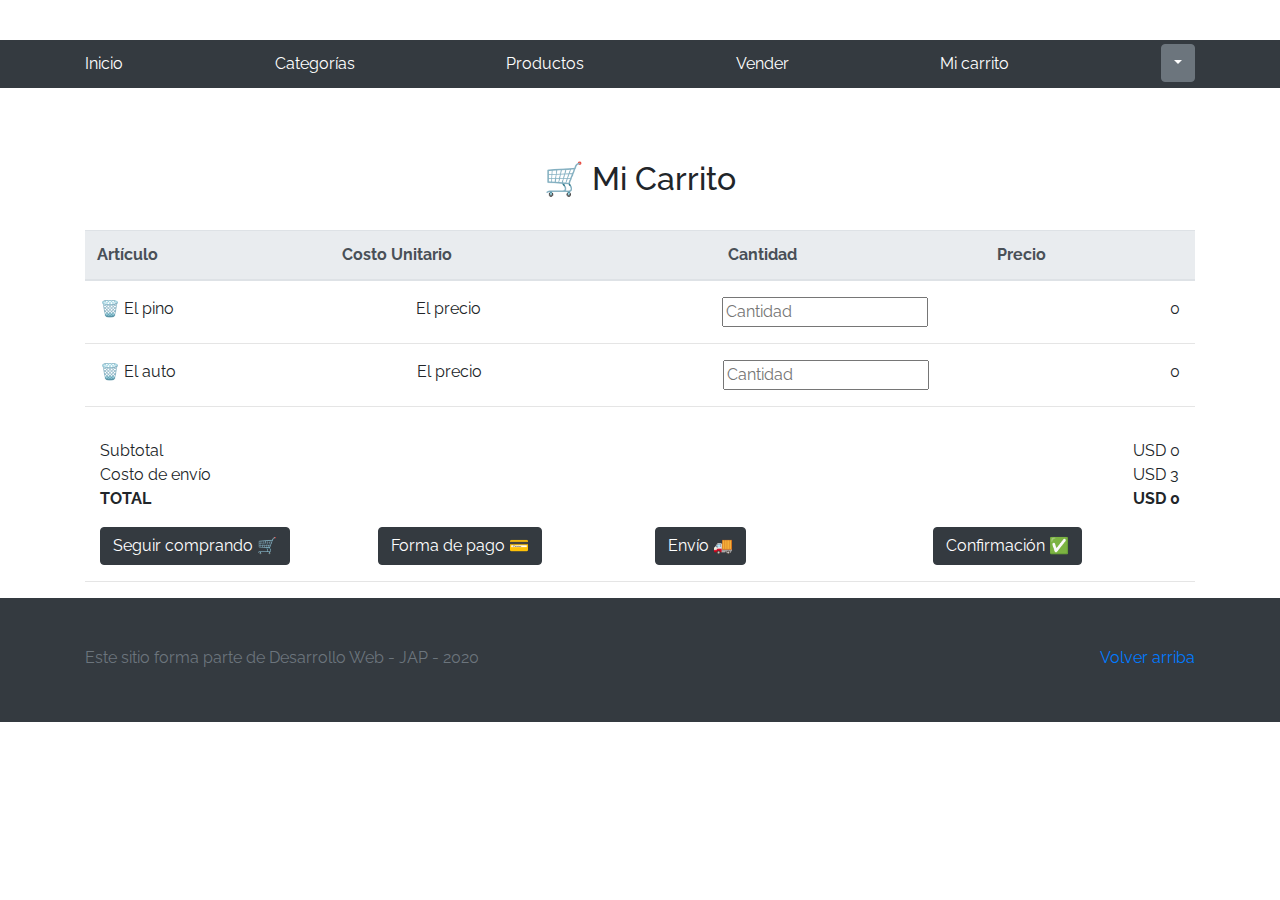
==== cart.html @ 9a695757 "Json carrito" ====
<!DOCTYPE html>
<!-- saved from url=(0049)https://getbootstrap.com/docs/4.3/examples/album/ -->
<html lang="en">

<head>
    <meta http-equiv="Content-Type" content="text/html; charset=UTF-8">

    <meta name="viewport" content="width=device-width, initial-scale=1, shrink-to-fit=no">
    <meta name="description" content="">
    <title>eMercado - Todo lo que busques está aquí</title>

    <link rel="canonical" href="https://getbootstrap.com/docs/4.3/examples/album/">
    <link href="https://fonts.googleapis.com/css?family=Raleway:300,300i,400,400i,700,700i,900,900i" rel="stylesheet">

    <style>
        .bd-placeholder-img {
            font-size: 1.125rem;
            text-anchor: middle;
            -webkit-user-select: none;
            -moz-user-select: none;
            -ms-user-select: none;
            user-select: none;
        }
        
        @media (min-width: 768px) {
            .bd-placeholder-img-lg {
                font-size: 3.5rem;
            }
        }
    </style>
    <link href="css/bootstrap.min.css" rel="stylesheet">
    <link href="css/styles.css" rel="stylesheet">
    <link href="css/dropzone.css" rel="stylesheet">
</head>

<body>
    <nav class="site-header sticky-top py-1 bg-dark">
        <div class="container d-flex flex-column flex-md-row justify-content-between">
            <a class="py-2 d-none d-md-inline-block" href="index.html">Inicio</a>
            <a class="py-2 d-none d-md-inline-block" href="categories.html">Categorías</a>
            <a class="py-2 d-none d-md-inline-block" href="products.html">Productos</a>
            <a class="py-2 d-none d-md-inline-block" href="sell.html">Vender</a>
            <a class="py-2 d-none d-md-inline-block" href="cart.html">Mi carrito</a>
            <div class="dropdown">
                <button class="btn btn-secondary dropdown-toggle" type="button" id="recordar" data-toggle="dropdown" aria-haspopup="true" aria-expanded="false"></button>
                <div class="dropdown-menu" aria-labelledby="dropdownMenuButton">
                    <a class="dropdown-item" href="my-profile.html">Ver perfil</a>
                    <a class="dropdown-item" href="cart.html">Carrito</a>
                    <a class="dropdown-item" href="index.html" onclick="cerrarSesion()">Cerrar sesión</a>
                </div>
            </div>
        </div>
    </nav>

    <div class="container mt-5">
        <div class="text-center p-4">
            <h2>🛒 Mi Carrito</h2>
        </div>

        <!--TABLA-->
        <table class="table">
            <thead class="thead-light">
                <tr>
                    <th scope="col">Artículo</th>
                    <th scope="col">Costo Unitario</th>
                    <th scope="col">Cantidad</th>
                    <th scope="col">Precio</th>
                </tr>
            </thead>
        </table>
        <!--Primera línea-->
        <div class="container d-flex flex-column flex-md-row justify-content-between">
            <div id="asdf">🗑️ El pino </div>
            <div id="asdfa">El precio</div>
            <input placeholder="Cantidad" type="number" id="selector" onchange="cartt()" min="0">
            <div id="carro">0</div>
        </div>
        <hr class="my-3">
        <!--Segunda línea-->
        <div class="container d-flex flex-column flex-md-row justify-content-between">
            <div id="asdf">🗑️ El auto</div>
            <div id="asdfa">El precio</div>
            <input placeholder="Cantidad" type="number" id="selector1" onchange="cartt1()" min="0">
            <div id="carro1">0</div>
        </div>
        <hr class="my-3">
        <div id="cart"></div>
        <div class="container d-flex flex-column flex-md-row justify-content-between">
            <div class="my-3">
                <div>Subtotal</div>
                <div>Costo de envío</div>
                <div style="font-weight: bold">TOTAL</div>
            </div>
            <div class="my-3">
                <div id="subtotal" onchange="cartt2()">USD 0</div>
                <div id="costoEnvio">USD 3</div>
                <div style="font-weight: bold" id="total">USD 0</div>
            </div>
        </div>













        <!--BOTONES-->
        <div class="container">
            <div class="row">
                <div class="col">
                    <button type="button" class="btn btn-dark">Seguir comprando &#128722</button>
                </div>
                <div class="col">
                    <button type="button" class="btn btn-dark">Forma de pago &#128179</button>
                </div>
                <div class="col">
                    <button type="button" class="btn btn-dark">Envío &#x1F69A</button>
                </div>
                <div class="col">
                    <button type="button" class="btn btn-dark">Confirmación &#9989</button>
                </div>
            </div>
        </div>
        <hr class="my-3">
    </div>

    <footer class="text-muted bg-dark">
        <div class="container">
            <p class="float-right">
                <a href="#">Volver arriba</a>
            </p>
            <p>Este sitio forma parte de Desarrollo Web - JAP - 2020</p>
        </div>
    </footer>

    <div class="container p-5">
    </div>
    <div id="spinner-wrapper">
        <div class="lds-ring">
            <div></div>
            <div></div>
            <div></div>
            <div></div>
        </div>
    </div>
    <script src="js/jquery-3.4.1.min.js"></script>
    <script src="js/bootstrap.bundle.min.js"></script>
    <script src="js/dropzone.js"></script>
    <script src="js/init.js"></script>
    <script src="js/cart.js"></script>
</body>

</html>
---- css/styles.css ----
.jumbotron,
.card-body,
.container,
.site-header {
    font-family: 'Raleway', serif !important;
}

.jumbotron .display-4 {
    font-weight: bold;
}

.jumbotron {
    height: 65vh;
    padding: 5em inherit;
    background-color: #53C0FB;
    background: url('../img/cover_back.png');
    background-size: cover;
    background-position: center;
    background-repeat: no-repeat;
    color: black;
    font-weight: bold;
}

@media (min-width: 768px) {
    .jumbotron {
        padding-top: 6rem;
        padding-bottom: 6rem;
    }
}

.jumbotron p:last-child {
    margin-bottom: 0;
}

.jumbotron-heading {
    font-weight: 300;
}

.jumbotron .container {
    max-width: 40rem;
    background-color: rgba(255, 255, 255, 0.5);
    border-radius: 10px;
    text-shadow: 1px 1px 2px grey;
}

.jumbotron .lead {
    font-size: 38px;
}

footer {
    padding-top: 3rem;
    padding-bottom: 3rem;
}

footer p {
    margin-bottom: .25rem;
}

.site-header a {
    color: white;
    transition: ease-in-out color .15s;
}

.light-text {
    color: white;
}

.site-header .dropdown-menu a {
    color: black;
}

.dropzone {
    border: 2px dashed #0087F7;
    border-radius: 5px;
    background: white;
}

.alert {
    position: fixed;
    top: 80px;
    width: 50%;
    left: 50%;
    transform: translate(-50%, 0);
}

.lds-ring {
    display: inline-block;
    position: relative;
    width: 64px;
    height: 64px;
    top: 50%;
    left: 50%;
}

.lds-ring div {
    box-sizing: border-box;
    display: block;
    position: absolute;
    width: 51px;
    height: 51px;
    margin: 6px;
    border: 6px solid #fff;
    border-radius: 50%;
    animation: lds-ring 1.2s cubic-bezier(0.5, 0, 0.5, 1) infinite;
    border-color: #fff transparent transparent transparent;
}

.lds-ring div:nth-child(1) {
    animation-delay: -0.45s;
}

.lds-ring div:nth-child(2) {
    animation-delay: -0.3s;
}

.lds-ring div:nth-child(3) {
    animation-delay: -0.15s;
}

@keyframes lds-ring {
    0% {
        transform: rotate(0deg);
    }
    100% {
        transform: rotate(360deg);
    }
}

#spinner-wrapper {
    position: fixed;
    background-color: rgba(0, 0, 0, 0.5);
    width: 100%;
    height: 100%;
    top: 0;
    left: 0;
    z-index: 1021;
    display: none;
}

a.custom-card,
a.custom-card:hover {
    color: inherit;
    text-decoration: inherit;
}

.checked {
    color: orange;
}

.cuad {
    border-radius: 12px;
    width: 30%;
    margin-left: auto;
    margin-right: auto;
    font-family: 'Franklin Gothic Medium' 'Arial Narrow', Arial, sans-serif;
    font-weight: bold;
    color: #d61c6c;
    box-shadow: 10px 10px 10px #e06174;
}

button {
    background-color: #678a37;
    color: white;
}

.diseimg {
    float: inline-start;
    width: 350px;
    height: 180px;
    border-radius: 12px;
    box-shadow: 10px 10px #5d763a;
    border: 2px solid #fff;
}

body {
    padding-top: 40px;
    padding-bottom: 40px;
}

#recordar {
    color: white;
}

.error1 {
    color: black;
    font-weight: normal;
    font-size: medium;
}

#formulario {
    display: block;
}

.bordeRojo {
    border: 1px solid red !important;
}

.bordeVerde {
    border: 1px solid #28a745 !important;
}

#form {
    width: 250px;
    margin: 0 auto;
    height: 50px;
}

#form p {
    text-align: center;
}

.rate label {
    font-size: 20px;
}

input[type="radio"] {
    display: none;
}

.rate label {
    color: grey;
}

.rate {
    direction: rtl;
    unicode-bidi: bidi-override;
}

.rate label:hover,
.rate label:hover~label {
    color: orange;
}

input[type="radio"]:checked~label {
    color: orange;
}

.gris {
    background-color: #C5C6C6;
    border: none;
}
---- css/dropzone.css ----
/*
 * The MIT License
 * Copyright (c) 2012 Matias Meno <m@tias.me>
 */

.dropzone,
.dropzone * {
    box-sizing: border-box;
}

.dropzone {
    position: relative;
}

.dropzone .dz-preview {
    position: relative;
    display: inline-block;
    width: 120px;
    margin: 0.5em;
}

.dropzone .dz-preview .dz-progress {
    display: block;
    height: 15px;
    border: 1px solid #aaa;
}

.dropzone .dz-preview .dz-progress .dz-upload {
    display: block;
    height: 100%;
    width: 0;
    background: green;
}

.dropzone .dz-preview .dz-error-message {
    color: red;
    display: none;
}

.dropzone .dz-preview.dz-error .dz-error-message,
.dropzone .dz-preview.dz-error .dz-error-mark {
    display: block;
}

.dropzone .dz-preview.dz-success .dz-success-mark {
    display: block;
}

.dropzone .dz-preview .dz-error-mark,
.dropzone .dz-preview .dz-success-mark {
    position: absolute;
    display: none;
    left: 30px;
    top: 30px;
    width: 54px;
    height: 58px;
    left: 50%;
    margin-left: -27px;
}

@-webkit-keyframes passing-through {
    0% {
        opacity: 0;
        -webkit-transform: translateY(40px);
        -moz-transform: translateY(40px);
        -ms-transform: translateY(40px);
        -o-transform: translateY(40px);
        transform: translateY(40px);
    }
    30%,
    70% {
        opacity: 1;
        -webkit-transform: translateY(0px);
        -moz-transform: translateY(0px);
        -ms-transform: translateY(0px);
        -o-transform: translateY(0px);
        transform: translateY(0px);
    }
    100% {
        opacity: 0;
        -webkit-transform: translateY(-40px);
        -moz-transform: translateY(-40px);
        -ms-transform: translateY(-40px);
        -o-transform: translateY(-40px);
        transform: translateY(-40px);
    }
}

@-moz-keyframes passing-through {
    0% {
        opacity: 0;
        -webkit-transform: translateY(40px);
        -moz-transform: translateY(40px);
        -ms-transform: translateY(40px);
        -o-transform: translateY(40px);
        transform: translateY(40px);
    }
    30%,
    70% {
        opacity: 1;
        -webkit-transform: translateY(0px);
        -moz-transform: translateY(0px);
        -ms-transform: translateY(0px);
        -o-transform: translateY(0px);
        transform: translateY(0px);
    }
    100% {
        opacity: 0;
        -webkit-transform: translateY(-40px);
        -moz-transform: translateY(-40px);
        -ms-transform: translateY(-40px);
        -o-transform: translateY(-40px);
        transform: translateY(-40px);
    }
}

@keyframes passing-through {
    0% {
        opacity: 0;
        -webkit-transform: translateY(40px);
        -moz-transform: translateY(40px);
        -ms-transform: translateY(40px);
        -o-transform: translateY(40px);
        transform: translateY(40px);
    }
    30%,
    70% {
        opacity: 1;
        -webkit-transform: translateY(0px);
        -moz-transform: translateY(0px);
        -ms-transform: translateY(0px);
        -o-transform: translateY(0px);
        transform: translateY(0px);
    }
    100% {
        opacity: 0;
        -webkit-transform: translateY(-40px);
        -moz-transform: translateY(-40px);
        -ms-transform: translateY(-40px);
        -o-transform: translateY(-40px);
        transform: translateY(-40px);
    }
}

@-webkit-keyframes slide-in {
    0% {
        opacity: 0;
        -webkit-transform: translateY(40px);
        -moz-transform: translateY(40px);
        -ms-transform: translateY(40px);
        -o-transform: translateY(40px);
        transform: translateY(40px);
    }
    30% {
        opacity: 1;
        -webkit-transform: translateY(0px);
        -moz-transform: translateY(0px);
        -ms-transform: translateY(0px);
        -o-transform: translateY(0px);
        transform: translateY(0px);
    }
}

@-moz-keyframes slide-in {
    0% {
        opacity: 0;
        -webkit-transform: translateY(40px);
        -moz-transform: translateY(40px);
        -ms-transform: translateY(40px);
        -o-transform: translateY(40px);
        transform: translateY(40px);
    }
    30% {
        opacity: 1;
        -webkit-transform: translateY(0px);
        -moz-transform: translateY(0px);
        -ms-transform: translateY(0px);
        -o-transform: translateY(0px);
        transform: translateY(0px);
    }
}

@keyframes slide-in {
    0% {
        opacity: 0;
        -webkit-transform: translateY(40px);
        -moz-transform: translateY(40px);
        -ms-transform: translateY(40px);
        -o-transform: translateY(40px);
        transform: translateY(40px);
    }
    30% {
        opacity: 1;
        -webkit-transform: translateY(0px);
        -moz-transform: translateY(0px);
        -ms-transform: translateY(0px);
        -o-transform: translateY(0px);
        transform: translateY(0px);
    }
}

@-webkit-keyframes pulse {
    0% {
        -webkit-transform: scale(1);
        -moz-transform: scale(1);
        -ms-transform: scale(1);
        -o-transform: scale(1);
        transform: scale(1);
    }
    10% {
        -webkit-transform: scale(1.1);
        -moz-transform: scale(1.1);
        -ms-transform: scale(1.1);
        -o-transform: scale(1.1);
        transform: scale(1.1);
    }
    20% {
        -webkit-transform: scale(1);
        -moz-transform: scale(1);
        -ms-transform: scale(1);
        -o-transform: scale(1);
        transform: scale(1);
    }
}

@-moz-keyframes pulse {
    0% {
        -webkit-transform: scale(1);
        -moz-transform: scale(1);
        -ms-transform: scale(1);
        -o-transform: scale(1);
        transform: scale(1);
    }
    10% {
        -webkit-transform: scale(1.1);
        -moz-transform: scale(1.1);
        -ms-transform: scale(1.1);
        -o-transform: scale(1.1);
        transform: scale(1.1);
    }
    20% {
        -webkit-transform: scale(1);
        -moz-transform: scale(1);
        -ms-transform: scale(1);
        -o-transform: scale(1);
        transform: scale(1);
    }
}

@keyframes pulse {
    0% {
        -webkit-transform: scale(1);
        -moz-transform: scale(1);
        -ms-transform: scale(1);
        -o-transform: scale(1);
        transform: scale(1);
    }
    10% {
        -webkit-transform: scale(1.1);
        -moz-transform: scale(1.1);
        -ms-transform: scale(1.1);
        -o-transform: scale(1.1);
        transform: scale(1.1);
    }
    20% {
        -webkit-transform: scale(1);
        -moz-transform: scale(1);
        -ms-transform: scale(1);
        -o-transform: scale(1);
        transform: scale(1);
    }
}

#file-upload,
#file-upload * {
    box-sizing: border-box;
}

#file-upload {
    min-height: 150px;
    border: 2px dashed silver;
    border-radius: 5px;
    background: white;
    margin-bottom: 10px;
}

#file-upload.dz-clickable {
    cursor: pointer;
}

#file-upload.dz-clickable * {
    cursor: default;
}

#file-upload.dz-clickable .dz-message,
#file-upload.dz-clickable .dz-message * {
    cursor: pointer;
}

#file-upload.dz-started .dz-message {
    display: none;
}

#file-upload.dz-drag-hover {
    border-style: solid;
}

#file-upload.dz-drag-hover .dz-message {
    opacity: 0.5;
}

#file-upload .dz-message {
    text-align: center;
    margin: 4em 0;
}

#file-upload .dz-preview {
    position: relative;
    display: inline-block;
    vertical-align: top;
    margin: 16px;
    min-height: 100px;
}

#file-upload .dz-preview:hover {
    z-index: 1000;
}

#file-upload .dz-preview:hover .dz-details {
    opacity: 1;
}

#file-upload .dz-preview.dz-file-preview .dz-image {
    border-radius: 20px;
    background: #999;
    background: linear-gradient(to bottom, #eee, #ddd);
}

#file-upload .dz-preview.dz-file-preview .dz-details {
    opacity: 1;
}

#file-upload .dz-preview.dz-image-preview {
    background: white;
}

#file-upload .dz-preview.dz-image-preview .dz-details {
    -webkit-transition: opacity 0.2s linear;
    -moz-transition: opacity 0.2s linear;
    -ms-transition: opacity 0.2s linear;
    -o-transition: opacity 0.2s linear;
    transition: opacity 0.2s linear;
}

#file-upload .dz-preview .dz-remove {
    font-size: 14px;
    text-align: center;
    display: block;
    cursor: pointer;
    border: none;
}

#file-upload .dz-preview .dz-remove:hover {
    text-decoration: underline;
}

#file-upload .dz-preview:hover .dz-details {
    opacity: 1;
}

#file-upload .dz-preview .dz-details {
    z-index: 20;
    position: absolute;
    top: 0;
    left: 0;
    opacity: 0;
    font-size: 13px;
    min-width: 100%;
    max-width: 100%;
    padding: 2em 1em;
    text-align: center;
    color: rgba(0, 0, 0, 0.9);
    line-height: 150%;
}

#file-upload .dz-preview .dz-details .dz-size {
    margin-bottom: 1em;
    font-size: 16px;
}

#file-upload .dz-preview .dz-details .dz-filename {
    white-space: nowrap;
}

#file-upload .dz-preview .dz-details .dz-filename:hover span {
    border: 1px solid rgba(200, 200, 200, 0.8);
    background-color: rgba(255, 255, 255, 0.8);
}

#file-upload .dz-preview .dz-details .dz-filename:not(:hover) {
    overflow: hidden;
    text-overflow: ellipsis;
}

#file-upload .dz-preview .dz-details .dz-filename:not(:hover) span {
    border: 1px solid transparent;
}

#file-upload .dz-preview .dz-details .dz-filename span,
#file-upload .dz-preview .dz-details .dz-size span {
    background-color: rgba(255, 255, 255, 0.4);
    padding: 0 0.4em;
    border-radius: 3px;
}

#file-upload .dz-preview:hover .dz-image img {
    -webkit-transform: scale(1.05, 1.05);
    -moz-transform: scale(1.05, 1.05);
    -ms-transform: scale(1.05, 1.05);
    -o-transform: scale(1.05, 1.05);
    transform: scale(1.05, 1.05);
    -webkit-filter: blur(8px);
    filter: blur(8px);
}

#file-upload .dz-preview .dz-image {
    border-radius: 20px;
    overflow: hidden;
    width: 120px;
    height: 120px;
    position: relative;
    display: block;
    z-index: 10;
}

#file-upload .dz-preview .dz-image img {
    display: block;
}

#file-upload .dz-preview.dz-success .dz-success-mark {
    -webkit-animation: passing-through 3s cubic-bezier(0.77, 0, 0.175, 1);
    -moz-animation: passing-through 3s cubic-bezier(0.77, 0, 0.175, 1);
    -ms-animation: passing-through 3s cubic-bezier(0.77, 0, 0.175, 1);
    -o-animation: passing-through 3s cubic-bezier(0.77, 0, 0.175, 1);
    animation: passing-through 3s cubic-bezier(0.77, 0, 0.175, 1);
}

#file-upload .dz-preview.dz-error .dz-error-mark {
    opacity: 1;
    -webkit-animation: slide-in 3s cubic-bezier(0.77, 0, 0.175, 1);
    -moz-animation: slide-in 3s cubic-bezier(0.77, 0, 0.175, 1);
    -ms-animation: slide-in 3s cubic-bezier(0.77, 0, 0.175, 1);
    -o-animation: slide-in 3s cubic-bezier(0.77, 0, 0.175, 1);
    animation: slide-in 3s cubic-bezier(0.77, 0, 0.175, 1);
}

#file-upload .dz-preview .dz-success-mark,
#file-upload .dz-preview .dz-error-mark {
    pointer-events: none;
    opacity: 0;
    z-index: 500;
    position: absolute;
    display: block;
    top: 50%;
    left: 50%;
    margin-left: -27px;
    margin-top: -27px;
}

#file-upload .dz-preview .dz-success-mark svg,
#file-upload .dz-preview .dz-error-mark svg {
    display: block;
    width: 54px;
    height: 54px;
}

#file-upload .dz-preview.dz-processing .dz-progress {
    opacity: 1;
    -webkit-transition: all 0.2s linear;
    -moz-transition: all 0.2s linear;
    -ms-transition: all 0.2s linear;
    -o-transition: all 0.2s linear;
    transition: all 0.2s linear;
}

#file-upload .dz-preview.dz-complete .dz-progress {
    opacity: 0;
    -webkit-transition: opacity 0.4s ease-in;
    -moz-transition: opacity 0.4s ease-in;
    -ms-transition: opacity 0.4s ease-in;
    -o-transition: opacity 0.4s ease-in;
    transition: opacity 0.4s ease-in;
}

#file-upload .dz-preview:not(.dz-processing) .dz-progress {
    -webkit-animation: pulse 6s ease infinite;
    -moz-animation: pulse 6s ease infinite;
    -ms-animation: pulse 6s ease infinite;
    -o-animation: pulse 6s ease infinite;
    animation: pulse 6s ease infinite;
}

#file-upload .dz-preview .dz-progress {
    opacity: 1;
    z-index: 1000;
    pointer-events: none;
    position: absolute;
    height: 16px;
    left: 50%;
    top: 50%;
    margin-top: -8px;
    width: 80px;
    margin-left: -40px;
    background: rgba(255, 255, 255, 0.9);
    -webkit-transform: scale(1);
    border-radius: 8px;
    overflow: hidden;
}

#file-upload .dz-preview .dz-progress .dz-upload {
    background: #333;
    background: linear-gradient(to bottom, #666, #444);
    position: absolute;
    top: 0;
    left: 0;
    bottom: 0;
    width: 0;
    -webkit-transition: width 300ms ease-in-out;
    -moz-transition: width 300ms ease-in-out;
    -ms-transition: width 300ms ease-in-out;
    -o-transition: width 300ms ease-in-out;
    transition: width 300ms ease-in-out;
}

#file-upload .dz-preview.dz-error .dz-error-message {
    display: block;
}

#file-upload .dz-preview.dz-error:hover .dz-error-message {
    opacity: 1;
    pointer-events: auto;
}

#file-upload .dz-preview .dz-error-message {
    pointer-events: none;
    z-index: 1000;
    position: absolute;
    display: block;
    display: none;
    opacity: 0;
    -webkit-transition: opacity 0.3s ease;
    -moz-transition: opacity 0.3s ease;
    -ms-transition: opacity 0.3s ease;
    -o-transition: opacity 0.3s ease;
    transition: opacity 0.3s ease;
    border-radius: 8px;
    font-size: 13px;
    top: 130px;
    left: -10px;
    width: 140px;
    background: #be2626;
    background: linear-gradient(to bottom, #be2626, #a92222);
    padding: 0.5em 1.2em;
    color: white;
}

#file-upload .dz-preview .dz-error-message:after {
    content: '';
    position: absolute;
    top: -6px;
    left: 64px;
    width: 0;
    height: 0;
    border-left: 6px solid transparent;
    border-right: 6px solid transparent;
    border-bottom: 6px solid #be2626;
}

#file-upload .dz-preview.dz-error .dz-error-message,
#file-upload .dz-preview.dz-error .dz-error-mark {
    display: none;
}
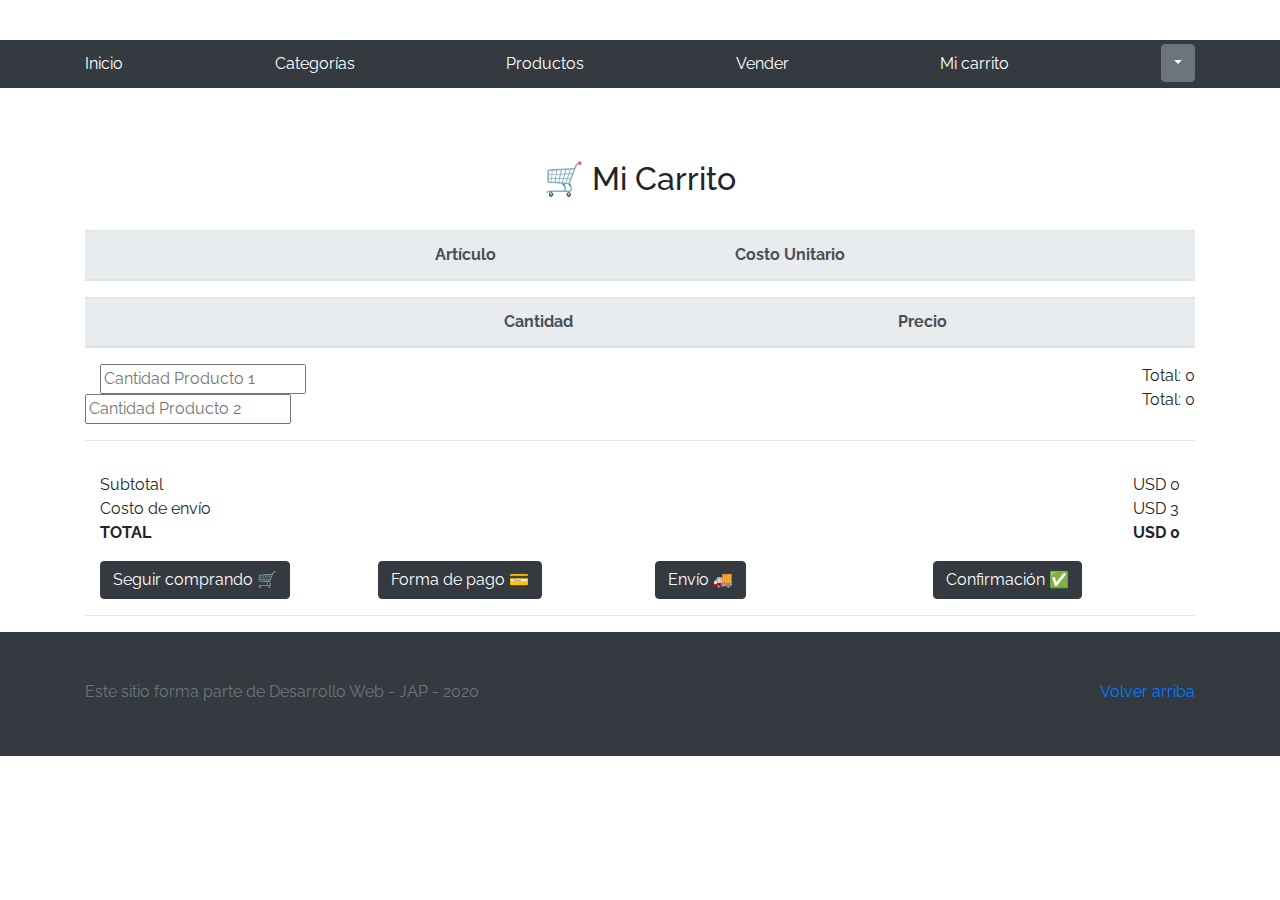
==== commit 96e780f7: "Modif finales" ====
--- a/cart.html
+++ b/cart.html
@@ -61,30 +61,50 @@
         <table class="table">
             <thead class="thead-light">
                 <tr>
+                    <th scope="col"></th>
+                    <th scope="col"></th>
+                    <th scope="col"></th>
+                    <th scope="col"></th>
                     <th scope="col">Artículo</th>
                     <th scope="col">Costo Unitario</th>
+                </tr>
+            </thead>
+        </table>
+
+        <div id="cart"></div>
+
+        <table class="table">
+            <thead class="thead-light">
+                <tr>
+                    <th scope="col"></th>
+                    <th scope="col"></th>
+                    <th scope="col"></th>
+                    <th scope="col"></th>
                     <th scope="col">Cantidad</th>
                     <th scope="col">Precio</th>
                 </tr>
             </thead>
         </table>
-        <!--Primera línea-->
-        <div class="container d-flex flex-column flex-md-row justify-content-between">
-            <div id="asdf">🗑️ El pino </div>
-            <div id="asdfa">El precio</div>
-            <input placeholder="Cantidad" type="number" id="selector" onchange="cartt()" min="0">
-            <div id="carro">0</div>
+        <!--Cálculo cantidad artículos-->
+        <div class="container">
+            <div class="row">
+                <div class="col">
+                    <input placeholder="Cantidad Producto 1" type="number" id="selector" onchange="cartt()" min="0">
+                    <div class="row">
+                        <input placeholder="Cantidad Producto 2" type="number" id="selector1" onchange="cartt1()" min="0">
+                    </div>
+                </div>
+                <div class="row">
+                    <div class="col">
+                        <div id="carro">Total: 0</div>
+                        <div id="carro1">Total: 0</div>
+                    </div>
+                </div>
+            </div>
         </div>
+
         <hr class="my-3">
-        <!--Segunda línea-->
-        <div class="container d-flex flex-column flex-md-row justify-content-between">
-            <div id="asdf">🗑️ El auto</div>
-            <div id="asdfa">El precio</div>
-            <input placeholder="Cantidad" type="number" id="selector1" onchange="cartt1()" min="0">
-            <div id="carro1">0</div>
-        </div>
-        <hr class="my-3">
-        <div id="cart"></div>
+
         <div class="container d-flex flex-column flex-md-row justify-content-between">
             <div class="my-3">
                 <div>Subtotal</div>
@@ -97,18 +117,6 @@
                 <div style="font-weight: bold" id="total">USD 0</div>
             </div>
         </div>
-
-
-
-
-
-
-
-
-
-
-
-
 
         <!--BOTONES-->
         <div class="container">
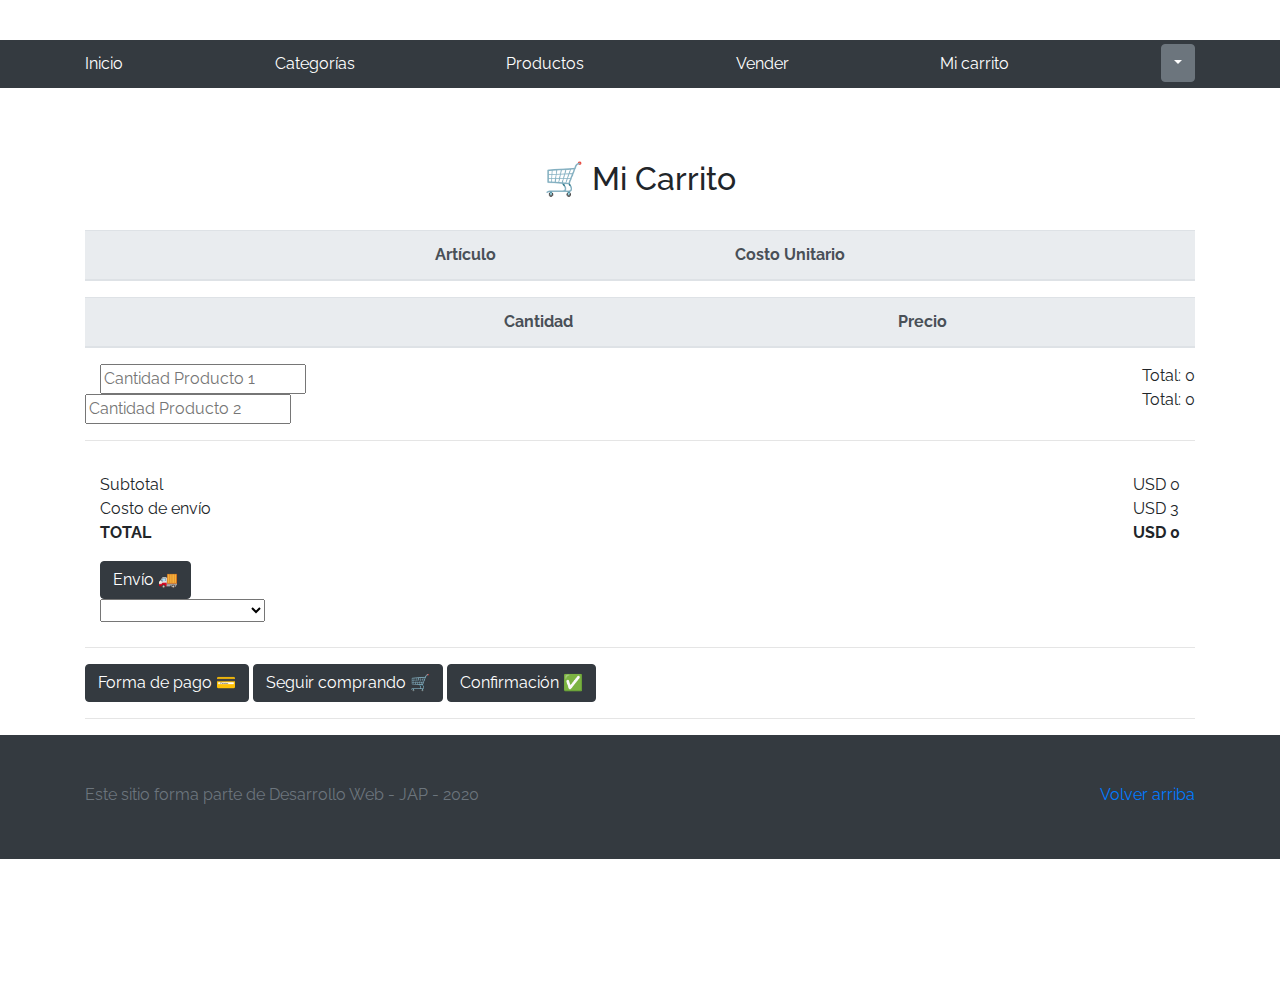
==== commit 4bed93b4: "validar metodo envio" ====
--- a/cart.html
+++ b/cart.html
@@ -118,25 +118,100 @@
             </div>
         </div>
 
-        <!--BOTONES-->
         <div class="container">
             <div class="row">
                 <div class="col">
-                    <button type="button" class="btn btn-dark">Seguir comprando &#128722</button>
-                </div>
-                <div class="col">
-                    <button type="button" class="btn btn-dark">Forma de pago &#128179</button>
-                </div>
-                <div class="col">
-                    <button type="button" class="btn btn-dark">Envío &#x1F69A</button>
-                </div>
-                <div class="col">
-                    <button type="button" class="btn btn-dark">Confirmación &#9989</button>
-                </div>
-            </div>
-        </div>
+                    <div class="btn btn-dark">Envío &#x1F69A</div>
+                    <div>
+                        <select name="envio" id="envio">
+                            <option disabled selected value="0"></option>
+                            <option value="1">Normal (7 días)</option>
+                            <option value="2">Express (3 a 5 días)</option>
+                            <option value="3">Premium (24 horas)</option>
+                        </select>
+                        <h6 id="errorEnvio"></h6>
+                    </div>
+                </div>
+                <div class="col">
+
+                </div>
+            </div>
+        </div>
+        <hr class="my-3">
+
+
+
+
+
+
+
+
+
+
+        <!--BOTONES-->
+        <!-- ASI ANDABA A MEDIAS    <div class="container">
+            <div class="row">
+                <div class="col">
+                    <div class="btn btn-dark">Envío &#x1F69A</div>
+                    <div class="col">
+                        <div class="col">
+                            <input type="radio" name="envio" value="1"> Premium (24 horas)</div>
+                        <div class="col">
+                            <input type="radio" name="envio" value="2"> Express (3 a 5 días)</div>
+                        <div class="col">
+                            <input type="radio" name="envio" value="3"> Normal (7 días)</div>
+                    </div>
+                    </form>
+                    <h6 id="errorEnvio"></h6>
+                </div>
+                <div class="col">
+                    <a type="button" class="btn btn-dark" href="categories.html">Seguir comprando &#128722</a>
+                </div>
+                <div class="col">
+                    <button type="button" class="btn btn-dark" onclick="validarPago()">Confirmación &#9989</button>
+                </div>
+            </div>
+        </div>
+        <hr class="my-3">-->
+
+
+
+
+
+        <!-- Button trigger modal -->
+        <button type="button" class="btn btn-dark" data-toggle="modal" data-target="#staticBackdrop">Forma de pago &#128179</button>
+
+        <!-- Modal -->
+        <div class="modal fade" id="staticBackdrop" data-backdrop="static" data-keyboard="false" tabindex="-1" aria-labelledby="staticBackdropLabel" aria-hidden="true">
+            <div class="modal-dialog">
+                <div class="modal-content">
+                    <div class="modal-header">
+                        <h5 class="modal-title" id="staticBackdropLabel">Forma de pago</h5>
+                        <button type="button" class="close" data-dismiss="modal" aria-label="Close">
+            <span aria-hidden="true">&times;</span>
+          </button>
+                    </div>
+                    <div class="modal-body">
+                        <form>
+                            <label for="formaPago"></label>
+                            <input type="radio" name="pago" value="1"> Tarjeta de crédito
+                            <input type="radio" name="pago" value="2"> Tarjeta de débito
+                            <input type="radio" name="pago" value="3"> Transferencia bancaria
+                            <button type="submit" class="btn btn-dark" onclick="validarPago()">Enviar</button>
+                        </form>
+                    </div>
+                    <div class="modal-footer">
+                        <button type="button" class="btn btn-secondary" data-dismiss="modal">Close</button>
+                        <button type="submit" class="btn btn-dark" onclick="validarPago()">Enviary</button>
+                    </div>
+                </div>
+            </div>
+        </div>
+        <a type="button" class="btn btn-dark" href="categories.html">Seguir comprando &#128722</a>
+        <button class="btn btn-dark" onclick="validarEnvio()">Confirmación &#9989</button>
         <hr class="my-3">
     </div>
+
 
     <footer class="text-muted bg-dark">
         <div class="container">
--- a/css/styles.css
+++ b/css/styles.css
@@ -213,7 +213,7 @@
     font-size: 20px;
 }
 
-input[type="radio"] {
+.rate input[type="radio"] {
     display: none;
 }
 
@@ -231,7 +231,7 @@
     color: orange;
 }
 
-input[type="radio"]:checked~label {
+.rate input[type="radio"]:checked~label {
     color: orange;
 }
 
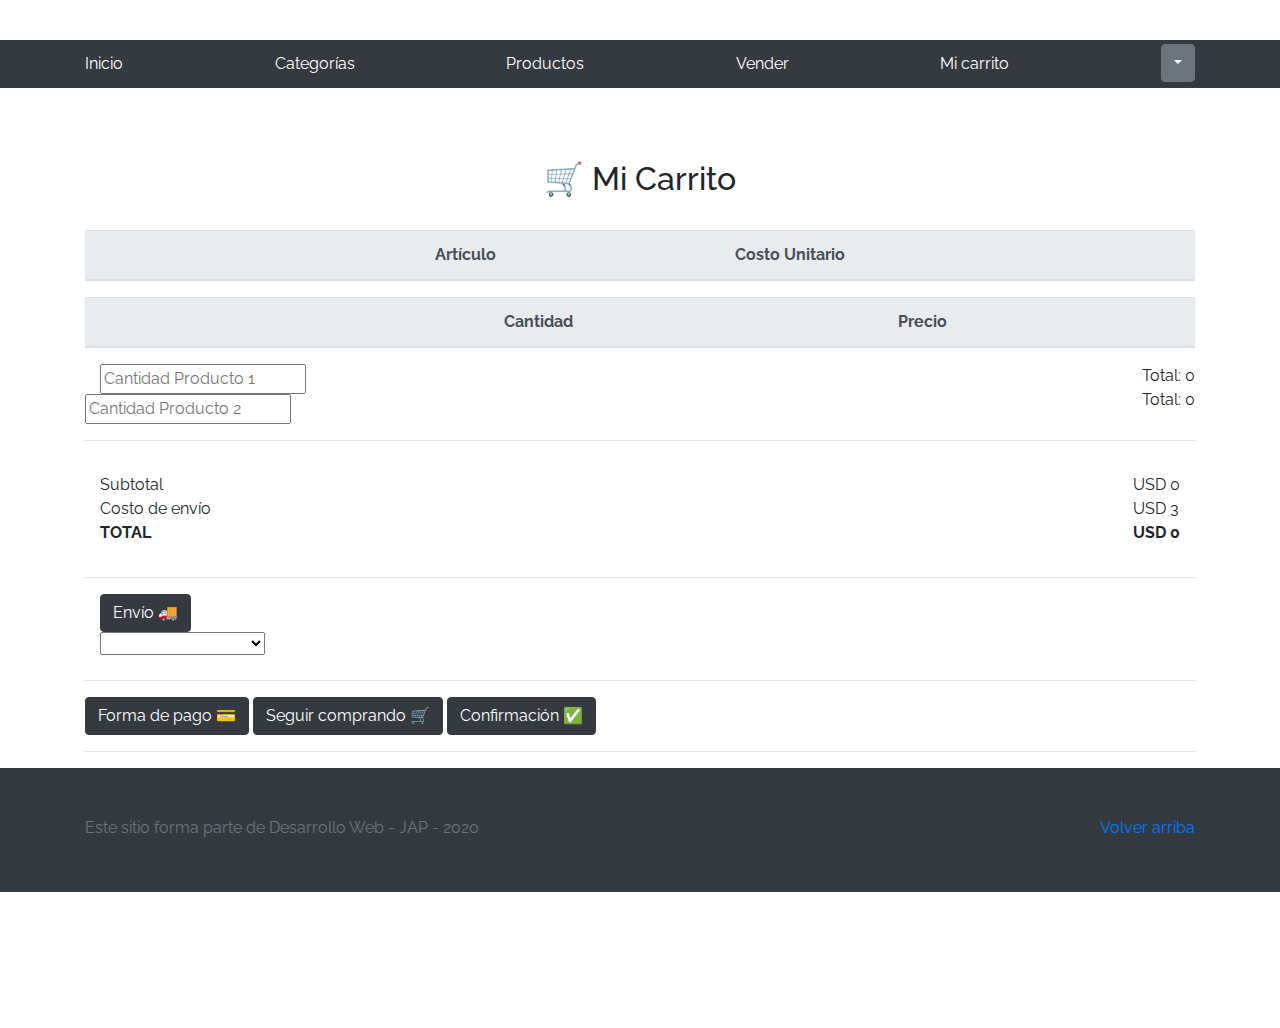
==== commit d4e39044: "index" ====
--- a/cart.html
+++ b/cart.html
@@ -117,7 +117,12 @@
                 <div style="font-weight: bold" id="total">USD 0</div>
             </div>
         </div>
-
+        <hr class="my-3">
+
+
+
+        <!--BOTONES-->
+        <!--Envío-->
         <div class="container">
             <div class="row">
                 <div class="col">
@@ -132,55 +137,13 @@
                         <h6 id="errorEnvio"></h6>
                     </div>
                 </div>
-                <div class="col">
-
-                </div>
-            </div>
-        </div>
-        <hr class="my-3">
-
-
-
-
-
-
-
-
-
-
-        <!--BOTONES-->
-        <!-- ASI ANDABA A MEDIAS    <div class="container">
-            <div class="row">
-                <div class="col">
-                    <div class="btn btn-dark">Envío &#x1F69A</div>
-                    <div class="col">
-                        <div class="col">
-                            <input type="radio" name="envio" value="1"> Premium (24 horas)</div>
-                        <div class="col">
-                            <input type="radio" name="envio" value="2"> Express (3 a 5 días)</div>
-                        <div class="col">
-                            <input type="radio" name="envio" value="3"> Normal (7 días)</div>
-                    </div>
-                    </form>
-                    <h6 id="errorEnvio"></h6>
-                </div>
-                <div class="col">
-                    <a type="button" class="btn btn-dark" href="categories.html">Seguir comprando &#128722</a>
-                </div>
-                <div class="col">
-                    <button type="button" class="btn btn-dark" onclick="validarPago()">Confirmación &#9989</button>
-                </div>
-            </div>
-        </div>
-        <hr class="my-3">-->
-
-
-
-
-
-        <!-- Button trigger modal -->
+            </div>
+        </div>
+        <hr class="my-3">
+
+
+        <!-- Botón forma de pago con Modal -->
         <button type="button" class="btn btn-dark" data-toggle="modal" data-target="#staticBackdrop">Forma de pago &#128179</button>
-
         <!-- Modal -->
         <div class="modal fade" id="staticBackdrop" data-backdrop="static" data-keyboard="false" tabindex="-1" aria-labelledby="staticBackdropLabel" aria-hidden="true">
             <div class="modal-dialog">
@@ -192,21 +155,36 @@
           </button>
                     </div>
                     <div class="modal-body">
-                        <form>
+                        <form name="form">
                             <label for="formaPago"></label>
-                            <input type="radio" name="pago" value="1"> Tarjeta de crédito
-                            <input type="radio" name="pago" value="2"> Tarjeta de débito
-                            <input type="radio" name="pago" value="3"> Transferencia bancaria
-                            <button type="submit" class="btn btn-dark" onclick="validarPago()">Enviar</button>
+                            <input type="radio" name="tarjeta" value="small"> Tarjeta de crédito
+                            <input type="radio" name="tarjeta" value="small"> Tarjeta de débito
+                            <input type="radio" name="tarjeta" value="small"> Transferencia bancaria
                         </form>
                     </div>
                     <div class="modal-footer">
-                        <button type="button" class="btn btn-secondary" data-dismiss="modal">Close</button>
-                        <button type="submit" class="btn btn-dark" onclick="validarPago()">Enviary</button>
-                    </div>
-                </div>
-            </div>
-        </div>
+                        <h6 id="errorFormaPago"></h6>
+                        <button type="submit" class="btn btn-secondary" data-dismiss="modal">Cerrar</button>
+                        <button type="submit" class="btn btn-primary" onclick="validarFormaPago()">Aceptar</button>
+                    </div>
+                </div>
+            </div>
+        </div>
+
+
+
+
+
+
+
+
+
+
+
+
+
+
+
         <a type="button" class="btn btn-dark" href="categories.html">Seguir comprando &#128722</a>
         <button class="btn btn-dark" onclick="validarEnvio()">Confirmación &#9989</button>
         <hr class="my-3">
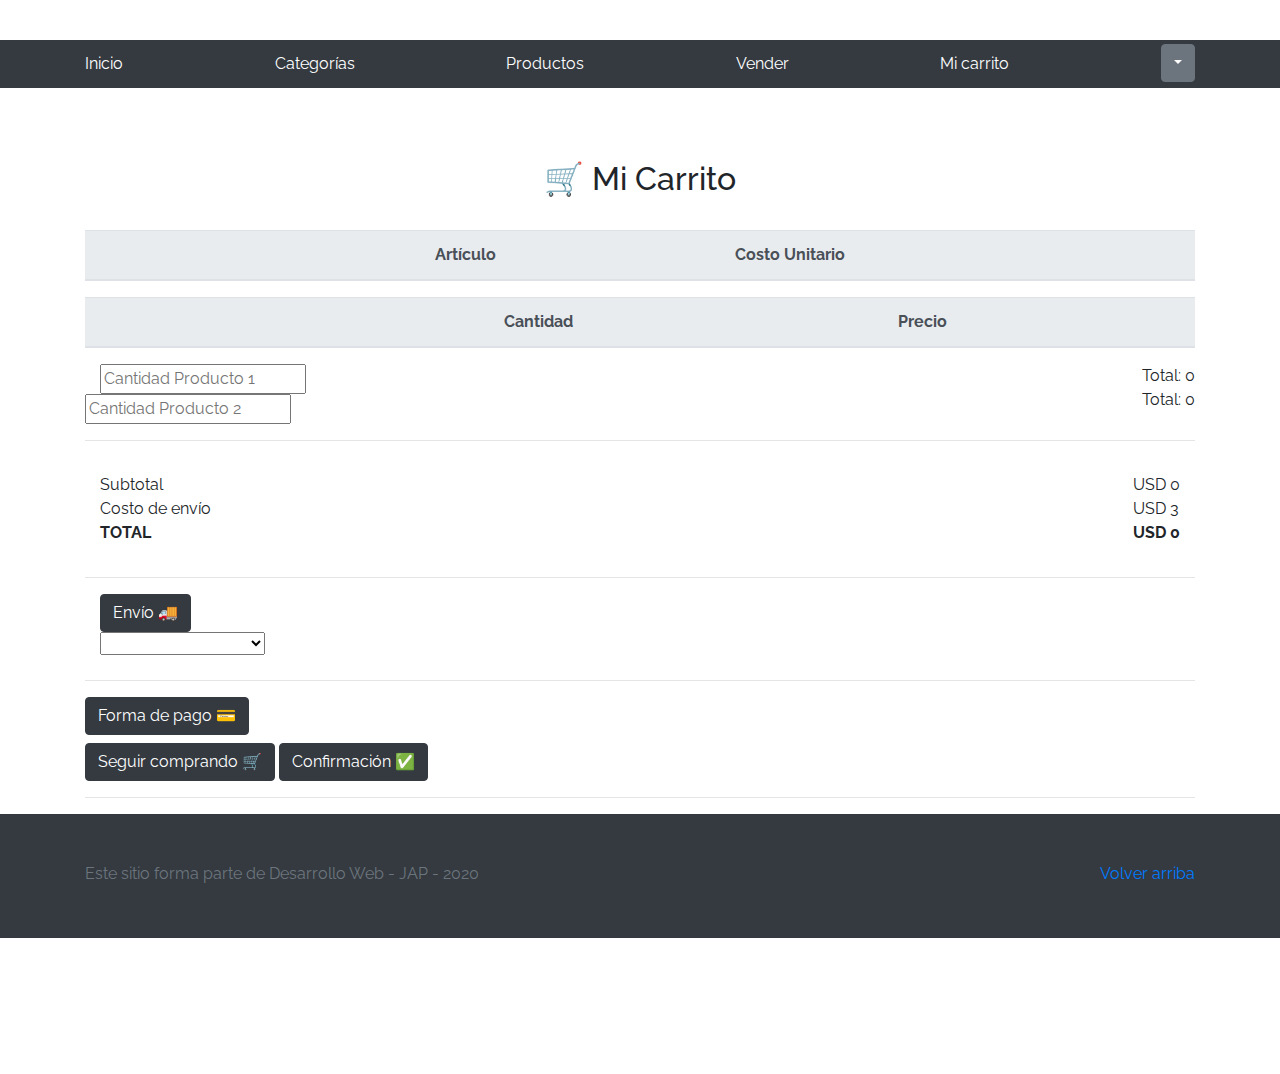
==== commit a7aa4c45: "Validación completa" ====
--- a/cart.html
+++ b/cart.html
@@ -119,8 +119,6 @@
         </div>
         <hr class="my-3">
 
-
-
         <!--BOTONES-->
         <!--Envío-->
         <div class="container">
@@ -141,9 +139,9 @@
         </div>
         <hr class="my-3">
 
-
         <!-- Botón forma de pago con Modal -->
         <button type="button" class="btn btn-dark" data-toggle="modal" data-target="#staticBackdrop">Forma de pago &#128179</button>
+        <h6 id="errorFormaPago2"></h6>
         <!-- Modal -->
         <div class="modal fade" id="staticBackdrop" data-backdrop="static" data-keyboard="false" tabindex="-1" aria-labelledby="staticBackdropLabel" aria-hidden="true">
             <div class="modal-dialog">
@@ -171,25 +169,13 @@
             </div>
         </div>
 
-
-
-
-
-
-
-
-
-
-
-
-
-
-
+        <!--Seguir comprando-->
         <a type="button" class="btn btn-dark" href="categories.html">Seguir comprando &#128722</a>
-        <button class="btn btn-dark" onclick="validarEnvio()">Confirmación &#9989</button>
-        <hr class="my-3">
+        <!--Confirmación compra-->
+        <button class="btn btn-dark" onclick="validarTodo()">Confirmación &#9989</button>
+        <hr class="my-3">
+        <h6 id="exito"></h6>
     </div>
-
 
     <footer class="text-muted bg-dark">
         <div class="container">
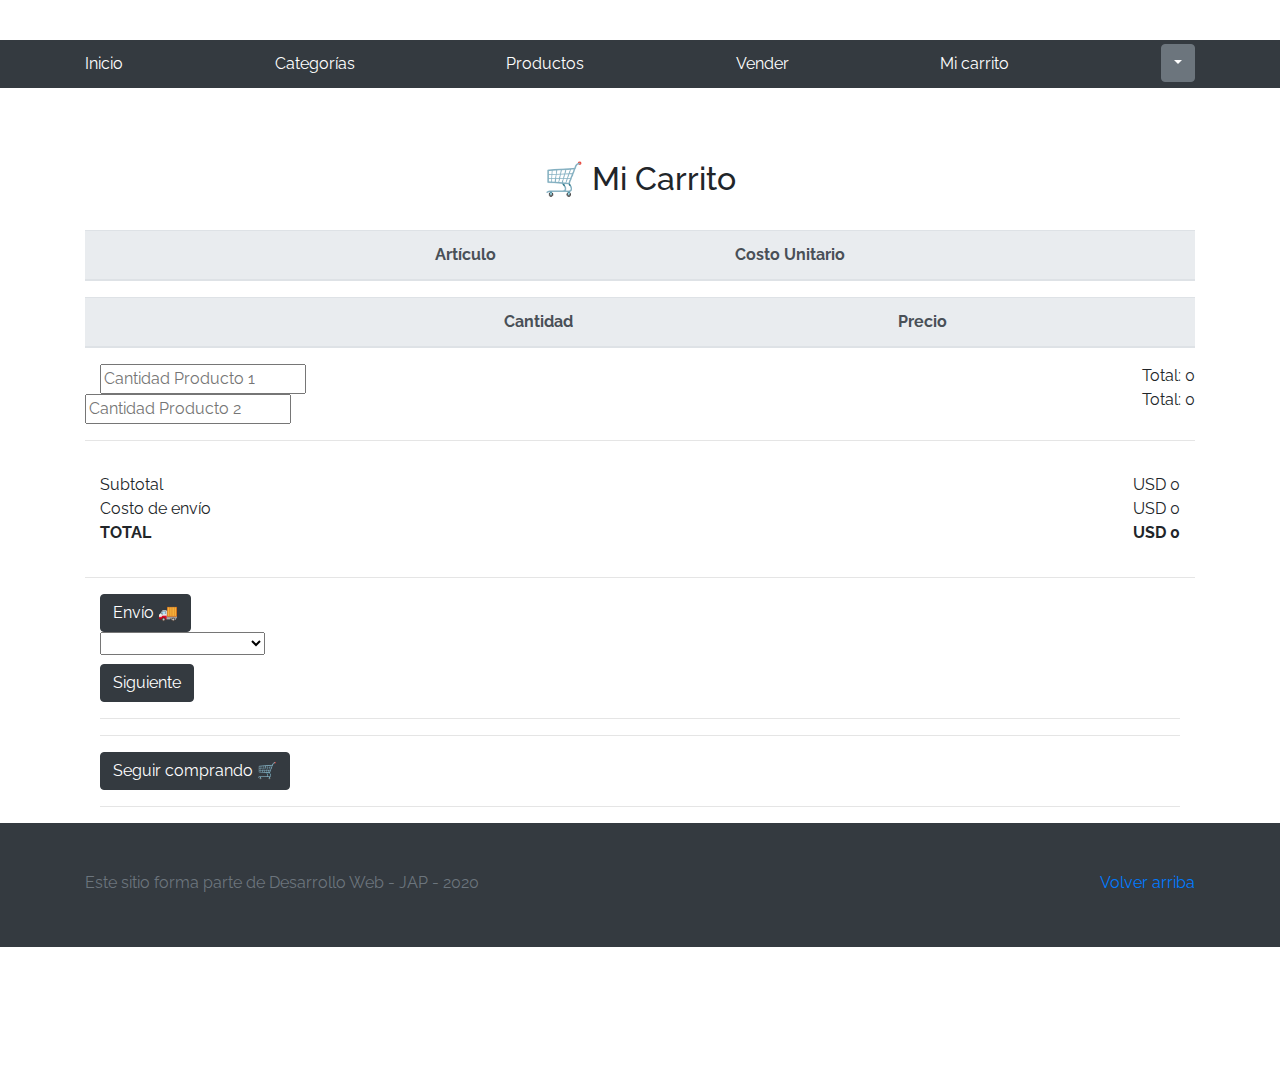
==== commit fbb63cbe: "subtotal y costoenvio" ====
--- a/cart.html
+++ b/cart.html
@@ -89,9 +89,9 @@
         <div class="container">
             <div class="row">
                 <div class="col">
-                    <input placeholder="Cantidad Producto 1" type="number" id="selector" onchange="cartt()" min="0">
+                    <input placeholder="Cantidad Producto 1" type="number" id="selector" onchange="cartt(); subTotal()" min="0">
                     <div class="row">
-                        <input placeholder="Cantidad Producto 2" type="number" id="selector1" onchange="cartt1()" min="0">
+                        <input placeholder="Cantidad Producto 2" type="number" id="selector1" onchange="cartt1(); subTotal()" min="0">
                     </div>
                 </div>
                 <div class="row">
@@ -112,21 +112,21 @@
                 <div style="font-weight: bold">TOTAL</div>
             </div>
             <div class="my-3">
-                <div id="subtotal" onchange="cartt2()">USD 0</div>
-                <div id="costoEnvio">USD 3</div>
+                <div id="subtotal" onchange="subTotal()">USD 0</div>
+                <div id="costoEnvio" onchange="costoEnvio()">USD 0</div>
                 <div style="font-weight: bold" id="total">USD 0</div>
             </div>
         </div>
         <hr class="my-3">
 
         <!--BOTONES-->
-        <!--Envío-->
         <div class="container">
             <div class="row">
                 <div class="col">
+                    <!--Envío-->
                     <div class="btn btn-dark">Envío &#x1F69A</div>
                     <div>
-                        <select name="envio" id="envio">
+                        <select onchange="costoEnvio()" name="envio" id="envio">
                             <option disabled selected value="0"></option>
                             <option value="1">Normal (7 días)</option>
                             <option value="2">Express (3 a 5 días)</option>
@@ -134,47 +134,113 @@
                         </select>
                         <h6 id="errorEnvio"></h6>
                     </div>
-                </div>
-            </div>
-        </div>
-        <hr class="my-3">
-
-        <!-- Botón forma de pago con Modal -->
-        <button type="button" class="btn btn-dark" data-toggle="modal" data-target="#staticBackdrop">Forma de pago &#128179</button>
-        <h6 id="errorFormaPago2"></h6>
-        <!-- Modal -->
-        <div class="modal fade" id="staticBackdrop" data-backdrop="static" data-keyboard="false" tabindex="-1" aria-labelledby="staticBackdropLabel" aria-hidden="true">
-            <div class="modal-dialog">
-                <div class="modal-content">
-                    <div class="modal-header">
-                        <h5 class="modal-title" id="staticBackdropLabel">Forma de pago</h5>
-                        <button type="button" class="close" data-dismiss="modal" aria-label="Close">
+                    <button type="button" id="btn1" onclick="validarEnvio()" class="btn btn-dark">Siguiente</button>
+                </div>
+            </div>
+
+            <hr class="my-3">
+
+            <!-- Botón forma de pago con Modal -->
+            <button type="button" style="display: none" id="myBtn" class="btn btn-dark" data-toggle="modal" data-target="#staticBackdrop">Forma de pago &#128179</button>
+            <h6 id="errorFormaPago2"></h6>
+            <!-- Modal -->
+            <div class="modal fade" id="staticBackdrop" data-backdrop="static" data-keyboard="false" tabindex="-1" aria-labelledby="staticBackdropLabel" aria-hidden="true">
+                <div class="modal-dialog">
+                    <div class="modal-content">
+                        <div class="modal-header">
+                            <h5 class="modal-title" id="staticBackdropLabel">Forma de pago</h5>
+                            <button type="button" class="close" data-dismiss="modal" aria-label="Close">
             <span aria-hidden="true">&times;</span>
           </button>
-                    </div>
-                    <div class="modal-body">
-                        <form name="form">
-                            <label for="formaPago"></label>
-                            <input type="radio" name="tarjeta" value="small"> Tarjeta de crédito
-                            <input type="radio" name="tarjeta" value="small"> Tarjeta de débito
-                            <input type="radio" name="tarjeta" value="small"> Transferencia bancaria
-                        </form>
-                    </div>
-                    <div class="modal-footer">
-                        <h6 id="errorFormaPago"></h6>
-                        <button type="submit" class="btn btn-secondary" data-dismiss="modal">Cerrar</button>
-                        <button type="submit" class="btn btn-primary" onclick="validarFormaPago()">Aceptar</button>
-                    </div>
-                </div>
-            </div>
-        </div>
-
-        <!--Seguir comprando-->
-        <a type="button" class="btn btn-dark" href="categories.html">Seguir comprando &#128722</a>
-        <!--Confirmación compra-->
-        <button class="btn btn-dark" onclick="validarTodo()">Confirmación &#9989</button>
-        <hr class="my-3">
-        <h6 id="exito"></h6>
+                        </div>
+                        <div class="modal-body">
+                            <form name="form">
+                                <input type="radio" id="pago1" name="tarjeta" data-toggle="collapse" data-target="#multiCollapseExample1" aria-expanded="false" aria-controls="multiCollapseExample1"> Tarjeta de crédito
+                                <input type="radio" id="pago2" name="tarjeta" data-toggle="collapse" data-target="#multiCollapseExample2" aria-expanded="false" aria-controls="multiCollapseExample2">Transferencia bancaria
+                                <input type="radio" id="pago3" name="tarjeta">Pago con efectivo contra entrega
+                                <div class="row">
+                                    <div class="col">
+                                        <div class="collapse multi-collapse" id="multiCollapseExample1">
+                                            <div class="card card-body">
+                                                <!--Desplega input para ingresar info de Tarjeta-->
+                                                <form>
+                                                    <div class="form-group">
+                                                        <label for="tarj">Tipo de tarjeta</label>
+                                                        <select class="form-control" name="tarj" id="tarj">
+                                                        <option disabled selected value="0"></option>
+                                                        <option value="1">Visa</option>
+                                                        <option value="2">Master Card</option>
+                                                        <option value="3">American Express</option>
+                                                    </select>
+                                                    </div>
+                                                    <div class="form-group">
+                                                        <label for="nom">Nombre y apellido del titular</label>
+                                                        <input class="form-control" type="text" id="nom" name="nom">
+                                                    </div>
+                                                    <div class="form-group">
+                                                        <label for="num">Número tarjeta</label>
+                                                        <input class="form-control" id="num" name="num">
+                                                    </div>
+                                                    <div class="form-group"> <label for="vencim">Fecha de vencimiento</label>
+                                                        <input class="form-control" id="vencim" name="vencim">
+                                                    </div>
+                                                    <div class="form-group"> <label for="codig">Código de seguridad</label>
+                                                        <input class="form-control" id="codig" name="codi">
+                                                    </div>
+                                                </form>
+                                            </div>
+                                        </div>
+                                    </div>
+                                </div>
+                                <!--Desplega input para ingresar info de transferencia bancaria-->
+                                <div class="col">
+                                    <div class="collapse multi-collapse" id="multiCollapseExample2">
+                                        <form>
+                                            <div class="form-group">
+                                                <label for="banco"> Seleccione el Banco</label>
+                                                <select class="form-control" name="banco" id="banco">
+                                                    <option disabled selected value="0"></option>
+                                                    <option value="1">BROU</option>
+                                                    <option value="2">Scotiabank</option>
+                                                    <option value="3">Santander</option>
+                                                    <option value="3">Itaú</option>
+                                                </select>
+                                            </div>
+                                            <div class="form-group">
+                                                <label for="cuentaOrig">Cuenta de orígen</label>
+                                                <input class="form-control" id="cuentaOrig" name="cuentaOrig">
+                                            </div>
+                                            <div class="form-group">
+                                                <label for="ctaDes">Cuenta de destino</label>
+                                                <input class="form-control" id="ctaDes" name="ctaDes">
+                                            </div>
+                                            <div class="form-group"><label for="importe">Importe</label>
+                                                <input class="form-control" type="number" id="importe" name="importe">
+                                            </div>
+                                            <div class="form-group"> <label for="asunto">Asunto</label>
+                                                <input class="form-control" id="asunto" name="asunto">
+                                            </div>
+                                    </div>
+                                    </form>
+                                </div>
+                        </div>
+                        <div class="modal-footer">
+                            <h6 class="error1 input-group alert-danger" id="errorFormaPago"></h6>
+                            <button type="submit" class="btn btn-secondary" data-dismiss="modal">Cerrar</button>
+                            <button id="aceptar" type="button" class="btn btn-primary">Aceptar</button>
+                        </div>
+                    </div>
+                </div>
+            </div>
+            <button type="button" style="display: none" id="btn2" onclick="validarPago()" class="btn btn-dark">Siguiente</button>
+            <hr class="my-3">
+            <!--Confirmación compra-->
+            <button class="btn btn-dark" style="display: none" id="myBtn2" onclick="confirmar()">Confirmación &#9989</button>
+            <h6 class="alert-success font-weight-bold" role="alert" id="exito"></h6>
+            <!--Seguir comprando-->
+            <a type="button" class="btn btn-dark" href="categories.html">Seguir comprando &#128722</a>
+            <hr class="my-3">
+        </div>
     </div>
 
     <footer class="text-muted bg-dark">
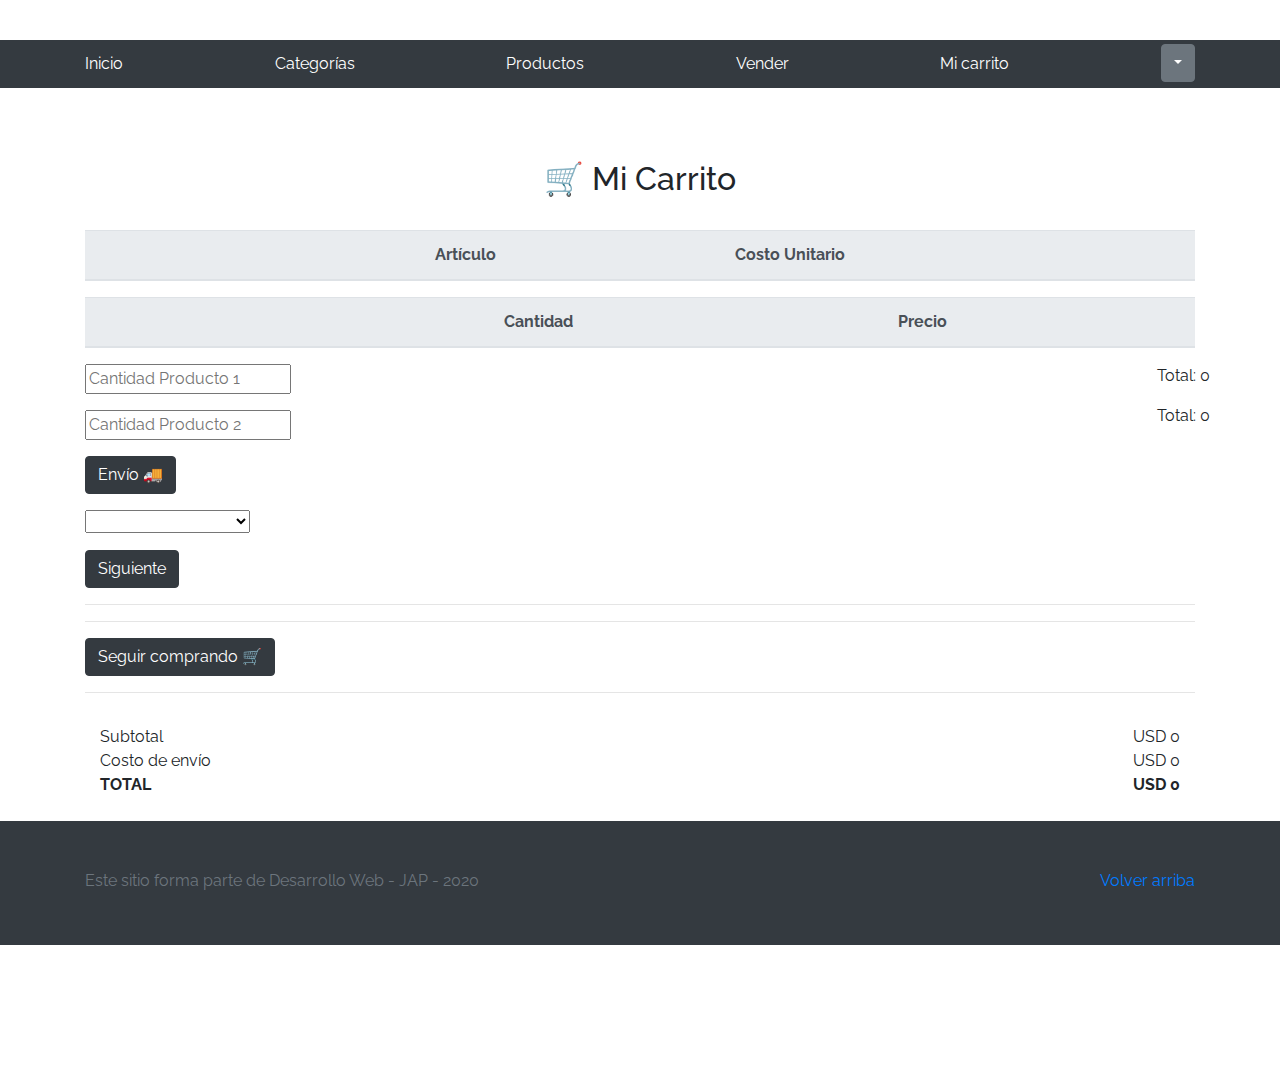
==== commit c2f93e7e: "modif varias" ====
--- a/cart.html
+++ b/cart.html
@@ -1,5 +1,5 @@
 <!DOCTYPE html>
-<!-- saved from url=(0049)https://getbootstrap.com/docs/4.3/examples/album/ -->
+<saved from url=(0049)https://getbootstrap.com/docs/4.3/examples/album/>
 <html lang="en">
 
 <head>
@@ -86,160 +86,163 @@
             </thead>
         </table>
         <!--Cálculo cantidad artículos-->
-        <div class="container">
+
+        <div class="row">
+            <div class="col">
+                <input placeholder="Cantidad Producto 1" type="number" id="selector" onchange="cartt(); subTotal()" min="0">
+                <div class="my-3">
+                    <input placeholder="Cantidad Producto 2" type="number" id="selector1" onchange="cartt1(); subTotal()" min="0">
+                </div>
+            </div>
             <div class="row">
                 <div class="col">
-                    <input placeholder="Cantidad Producto 1" type="number" id="selector" onchange="cartt(); subTotal()" min="0">
-                    <div class="row">
-                        <input placeholder="Cantidad Producto 2" type="number" id="selector1" onchange="cartt1(); subTotal()" min="0">
-                    </div>
-                </div>
+                    <div id="carro">Total: 0</div>
+                    <div class="my-3">
+                        <div id="carro1">Total: 0</div>
+                    </div>
+                </div>
+            </div>
+
+            <hr class="my-3">
+
+            <!--BOTONES-->
+            <div class="container">
                 <div class="row">
                     <div class="col">
-                        <div id="carro">Total: 0</div>
-                        <div id="carro1">Total: 0</div>
-                    </div>
-                </div>
-            </div>
-        </div>
-
-        <hr class="my-3">
-
-        <div class="container d-flex flex-column flex-md-row justify-content-between">
-            <div class="my-3">
-                <div>Subtotal</div>
-                <div>Costo de envío</div>
-                <div style="font-weight: bold">TOTAL</div>
-            </div>
-            <div class="my-3">
-                <div id="subtotal" onchange="subTotal()">USD 0</div>
-                <div id="costoEnvio" onchange="costoEnvio()">USD 0</div>
-                <div style="font-weight: bold" id="total">USD 0</div>
-            </div>
-        </div>
-        <hr class="my-3">
-
-        <!--BOTONES-->
-        <div class="container">
-            <div class="row">
-                <div class="col">
-                    <!--Envío-->
-                    <div class="btn btn-dark">Envío &#x1F69A</div>
-                    <div>
-                        <select onchange="costoEnvio()" name="envio" id="envio">
+                        <!--Envío-->
+                        <div class="btn btn-dark">Envío &#x1F69A</div>
+                        <div class="my-3">
+                            <div>
+                                <select onchange="costoEnvioConTotal()" name="envio" id="envio">
                             <option disabled selected value="0"></option>
                             <option value="1">Normal (7 días)</option>
                             <option value="2">Express (3 a 5 días)</option>
                             <option value="3">Premium (24 horas)</option>
                         </select>
-                        <h6 id="errorEnvio"></h6>
-                    </div>
-                    <button type="button" id="btn1" onclick="validarEnvio()" class="btn btn-dark">Siguiente</button>
-                </div>
-            </div>
-
-            <hr class="my-3">
-
-            <!-- Botón forma de pago con Modal -->
-            <button type="button" style="display: none" id="myBtn" class="btn btn-dark" data-toggle="modal" data-target="#staticBackdrop">Forma de pago &#128179</button>
-            <h6 id="errorFormaPago2"></h6>
-            <!-- Modal -->
-            <div class="modal fade" id="staticBackdrop" data-backdrop="static" data-keyboard="false" tabindex="-1" aria-labelledby="staticBackdropLabel" aria-hidden="true">
-                <div class="modal-dialog">
-                    <div class="modal-content">
-                        <div class="modal-header">
-                            <h5 class="modal-title" id="staticBackdropLabel">Forma de pago</h5>
-                            <button type="button" class="close" data-dismiss="modal" aria-label="Close">
-            <span aria-hidden="true">&times;</span>
-          </button>
+                                <h6 id="errorEnvio"></h6>
+                            </div>
                         </div>
-                        <div class="modal-body">
-                            <form name="form">
-                                <input type="radio" id="pago1" name="tarjeta" data-toggle="collapse" data-target="#multiCollapseExample1" aria-expanded="false" aria-controls="multiCollapseExample1"> Tarjeta de crédito
-                                <input type="radio" id="pago2" name="tarjeta" data-toggle="collapse" data-target="#multiCollapseExample2" aria-expanded="false" aria-controls="multiCollapseExample2">Transferencia bancaria
-                                <input type="radio" id="pago3" name="tarjeta">Pago con efectivo contra entrega
-                                <div class="row">
-                                    <div class="col">
-                                        <div class="collapse multi-collapse" id="multiCollapseExample1">
-                                            <div class="card card-body">
-                                                <!--Desplega input para ingresar info de Tarjeta-->
-                                                <form>
-                                                    <div class="form-group">
-                                                        <label for="tarj">Tipo de tarjeta</label>
-                                                        <select class="form-control" name="tarj" id="tarj">
-                                                        <option disabled selected value="0"></option>
-                                                        <option value="1">Visa</option>
-                                                        <option value="2">Master Card</option>
-                                                        <option value="3">American Express</option>
-                                                    </select>
-                                                    </div>
-                                                    <div class="form-group">
-                                                        <label for="nom">Nombre y apellido del titular</label>
-                                                        <input class="form-control" type="text" id="nom" name="nom">
-                                                    </div>
-                                                    <div class="form-group">
-                                                        <label for="num">Número tarjeta</label>
-                                                        <input class="form-control" id="num" name="num">
-                                                    </div>
-                                                    <div class="form-group"> <label for="vencim">Fecha de vencimiento</label>
-                                                        <input class="form-control" id="vencim" name="vencim">
-                                                    </div>
-                                                    <div class="form-group"> <label for="codig">Código de seguridad</label>
-                                                        <input class="form-control" id="codig" name="codi">
-                                                    </div>
-                                                </form>
+                        <button type="button" id="btn1" onclick="validarEnvio()" class="btn btn-dark">Siguiente</button>
+                    </div>
+                </div>
+                <hr class="my-3">
+
+                <!-- Botón forma de pago con Modal -->
+                <button type="button" style="display: none" id="myBtn" class="btn btn-dark" data-toggle="modal" data-target="#staticBackdrop">Forma de pago &#128179</button>
+                <h6 id="errorFormaPago2"></h6>
+                <!-- Modal -->
+                <div class="modal fade" id="staticBackdrop" data-backdrop="static" data-keyboard="false" tabindex="-1" aria-labelledby="staticBackdropLabel" aria-hidden="true">
+                    <div class="modal-dialog">
+                        <div class="modal-content">
+                            <div class="modal-header">
+                                <h5 class="modal-title" id="staticBackdropLabel">Forma de pago</h5>
+                                <button type="button" class="close" data-dismiss="modal" aria-label="Close">
+                            <span aria-hidden="true">&times;</span>
+                          </button>
+                            </div>
+                            <div class="modal-body">
+                                <form name="form">
+                                    <input type="radio" id="pago1" name="tarjeta" data-toggle="collapse" data-target="#multiCollapseExample1" aria-expanded="false" aria-controls="multiCollapseExample1"> Tarjeta de crédito
+                                    <input type="radio" id="pago2" name="tarjeta" data-toggle="collapse" data-target="#multiCollapseExample2" aria-expanded="false" aria-controls="multiCollapseExample2">Transferencia bancaria
+                                    <input type="radio" id="pago3" name="tarjeta">Pago con efectivo contra entrega
+                                    <div class="row">
+                                        <div class="col">
+                                            <div class="collapse multi-collapse" id="multiCollapseExample1">
+                                                <div class="card card-body">
+                                                    <!--Desplega input para ingresar info de Tarjeta-->
+                                                    <form>
+                                                        <div class="form-group">
+                                                            <label for="tarj">Tipo de tarjeta</label>
+                                                            <select class="form-control" name="tarj" id="tarj">
+                                                                        <option disabled selected value="0"></option>
+                                                                        <option value="1">Visa</option>
+                                                                        <option value="2">Master Card</option>
+                                                                        <option value="3">American Express</option>
+                                                                    </select>
+                                                        </div>
+                                                        <div class="form-group">
+                                                            <label for="nom">Nombre y apellido del titular</label>
+                                                            <input class="form-control" type="text" id="nom" name="nom">
+                                                        </div>
+                                                        <div class="form-group">
+                                                            <label for="num">Número tarjeta</label>
+                                                            <input class="form-control" id="num" name="num">
+                                                        </div>
+                                                        <div class="form-group"> <label for="vencim">Fecha de vencimiento</label>
+                                                            <input class="form-control" id="vencim" name="vencim">
+                                                        </div>
+                                                        <div class="form-group"> <label for="codig">Código de seguridad</label>
+                                                            <input class="form-control" id="codig" name="codi">
+                                                        </div>
+                                                    </form>
+                                                </div>
                                             </div>
                                         </div>
                                     </div>
-                                </div>
-                                <!--Desplega input para ingresar info de transferencia bancaria-->
-                                <div class="col">
-                                    <div class="collapse multi-collapse" id="multiCollapseExample2">
-                                        <form>
-                                            <div class="form-group">
-                                                <label for="banco"> Seleccione el Banco</label>
-                                                <select class="form-control" name="banco" id="banco">
-                                                    <option disabled selected value="0"></option>
-                                                    <option value="1">BROU</option>
-                                                    <option value="2">Scotiabank</option>
-                                                    <option value="3">Santander</option>
-                                                    <option value="3">Itaú</option>
-                                                </select>
-                                            </div>
-                                            <div class="form-group">
-                                                <label for="cuentaOrig">Cuenta de orígen</label>
-                                                <input class="form-control" id="cuentaOrig" name="cuentaOrig">
-                                            </div>
-                                            <div class="form-group">
-                                                <label for="ctaDes">Cuenta de destino</label>
-                                                <input class="form-control" id="ctaDes" name="ctaDes">
-                                            </div>
-                                            <div class="form-group"><label for="importe">Importe</label>
-                                                <input class="form-control" type="number" id="importe" name="importe">
-                                            </div>
-                                            <div class="form-group"> <label for="asunto">Asunto</label>
-                                                <input class="form-control" id="asunto" name="asunto">
-                                            </div>
+                                    <!--Desplega input para ingresar info de transferencia bancaria-->
+                                    <div class="col">
+                                        <div class="collapse multi-collapse" id="multiCollapseExample2">
+                                            <form>
+                                                <div class="form-group">
+                                                    <label for="banco"> Seleccione el Banco</label>
+                                                    <select class="form-control" name="banco" id="banco">
+                                                                    <option disabled selected value="0"></option>
+                                                                    <option value="1">BROU</option>
+                                                                    <option value="2">Scotiabank</option>
+                                                                    <option value="3">Santander</option>
+                                                                    <option value="3">Itaú</option>
+                                                                </select>
+                                                </div>
+                                                <div class="form-group">
+                                                    <label for="cuentaOrig">Cuenta de orígen</label>
+                                                    <input class="form-control" id="cuentaOrig" name="cuentaOrig">
+                                                </div>
+                                                <div class="form-group">
+                                                    <label for="ctaDes">Cuenta de destino</label>
+                                                    <input class="form-control" id="ctaDes" name="ctaDes">
+                                                </div>
+                                                <div class="form-group"><label for="importe">Importe</label>
+                                                    <input class="form-control" type="number" id="importe" name="importe">
+                                                </div>
+                                                <div class="form-group"> <label for="asunto">Asunto</label>
+                                                    <input class="form-control" id="asunto" name="asunto">
+                                                </div>
+                                        </div>
+                                        </form>
                                     </div>
-                                    </form>
-                                </div>
+                            </div>
+                            <div class="modal-footer">
+                                <h6 class="error1 input-group alert-danger" id="errorFormaPago"></h6>
+                                <button type="submit" class="btn btn-secondary" data-dismiss="modal">Cerrar</button>
+                                <button id="aceptar" type="button" class="btn btn-primary">Aceptar</button>
+                            </div>
                         </div>
-                        <div class="modal-footer">
-                            <h6 class="error1 input-group alert-danger" id="errorFormaPago"></h6>
-                            <button type="submit" class="btn btn-secondary" data-dismiss="modal">Cerrar</button>
-                            <button id="aceptar" type="button" class="btn btn-primary">Aceptar</button>
-                        </div>
-                    </div>
-                </div>
-            </div>
-            <button type="button" style="display: none" id="btn2" onclick="validarPago()" class="btn btn-dark">Siguiente</button>
-            <hr class="my-3">
-            <!--Confirmación compra-->
-            <button class="btn btn-dark" style="display: none" id="myBtn2" onclick="confirmar()">Confirmación &#9989</button>
-            <h6 class="alert-success font-weight-bold" role="alert" id="exito"></h6>
-            <!--Seguir comprando-->
-            <a type="button" class="btn btn-dark" href="categories.html">Seguir comprando &#128722</a>
-            <hr class="my-3">
+                    </div>
+                </div>
+                <button type="button" style="display: none" id="btn2" onclick="validarPago()" class="btn btn-dark">Siguiente</button>
+                <hr class="my-3">
+                <!--Confirmación compra-->
+                <button class="btn btn-dark" style="display: none" id="myBtn2" onclick="confirmar()">Confirmación &#9989</button>
+                <!--Seguir comprando-->
+                <div class="my-3">
+                    <a type="button" class="btn btn-dark" href="categories.html">Seguir comprando &#128722</a>
+                    <hr class="my-3">
+                </div>
+
+                <div class="container d-flex flex-column flex-md-row justify-content-between">
+                    <div class="my-3">
+                        <div>Subtotal</div>
+                        <div>Costo de envío</div>
+                        <div style="font-weight: bold">TOTAL</div>
+                    </div>
+                    <div class="my-3">
+                        <div id="subtotal" onchange="subTotal()">USD 0</div>
+                        <div id="costoEnvio" onchange="costoEnvioConTotal()">USD 0</div>
+                        <div style="font-weight: bold" id="total" onchange="costoEnvioConTotal()">USD 0</div>
+                    </div>
+                </div>
+                <h5 class="alert-success font-weight-bold" role="alert" id="exito"></h5>
+            </div>
         </div>
     </div>
 
